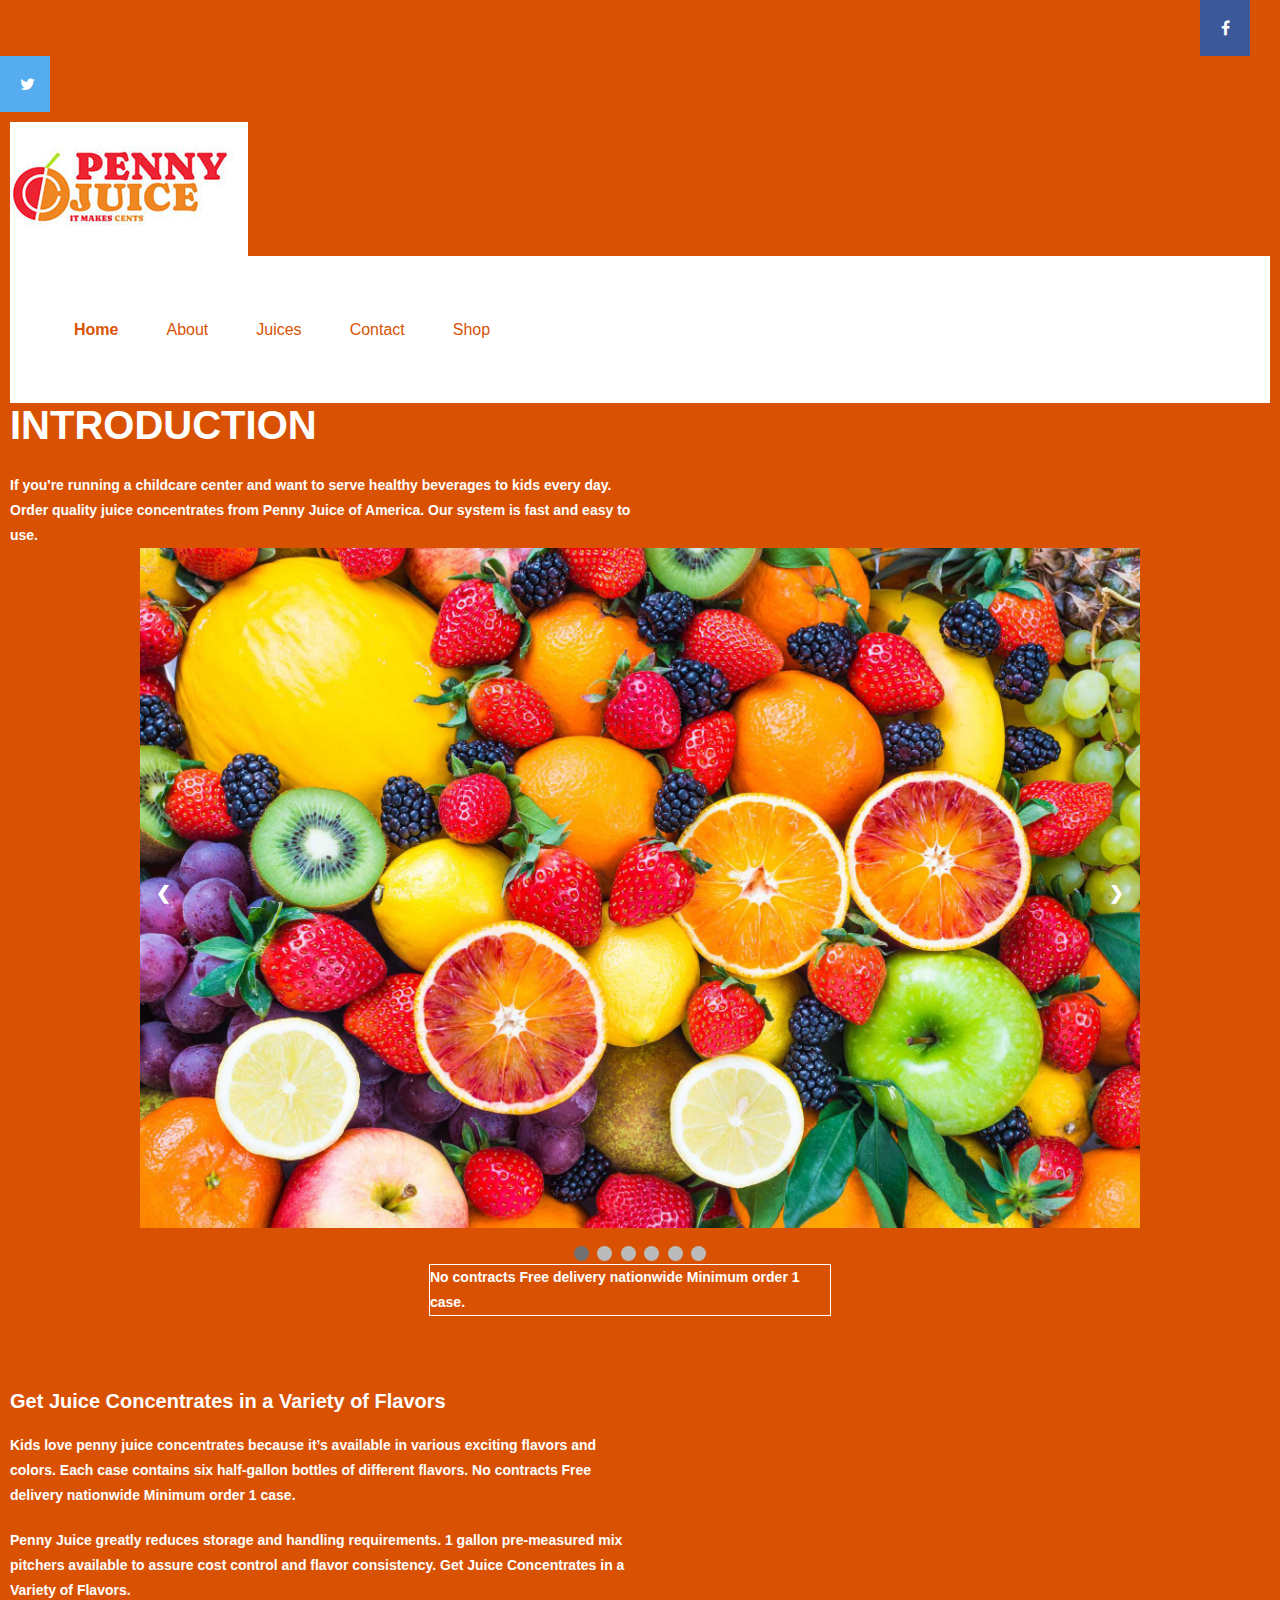
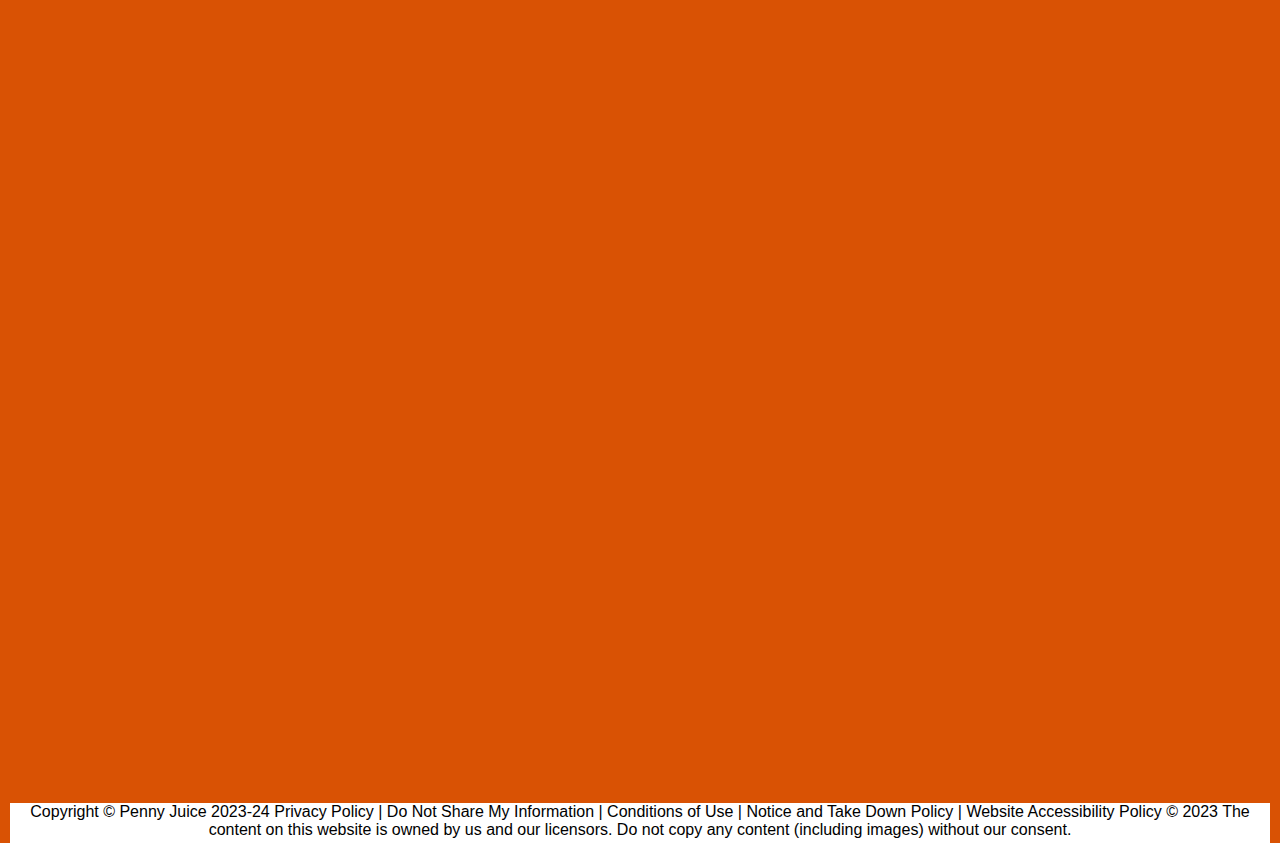
==== Index.html @ e315a6f1 "Add files via upload" ====
<!DOCTYPE html>
<HTML>
<head>
<title>PennyJuice | Fresh | Healthy| Davenport, IA </title>
<meta name= "author" content= "David Anderson">
<meta name= "Keywords" content="100% Fruit Juice Concentrate/ concentrated juice, 100 percent, blend, Apple, grape, white grape, orange, concentrated, flavors, Childcare, Preschool, Head Start, Juice, KID, CHILD, Natural, Brand, CACFP, USDA, No sugar added, no added sugar, Real fruit, organic, Best, leader, top, quaility, exclusive, better, delicious, FREE DELIVERY">
<meta name="description" content= "563-386-1999 - FREE shipping. Juice concentrates for kids. Different juice flavors in a case. Fruit juice concentrates for childcare centers.">
<link rel="stylesheet" type="text/css" href="../stylesheet.css">
</head>

<body>
<div id="container">
<!-- Add icon library -->
<link rel="stylesheet" href="https://cdnjs.cloudflare.com/ajax/libs/font-awesome/4.7.0/css/font-awesome.min.css">

<!-- Add font awesome icons -->
<a href="https://www.facebook.com/" class="fa fa-facebook" style="margin-left:1200px;"></a> 
<a href="https://twitter.com/" class="fa fa-twitter"></a>
<div class="header">
<a href="file:///Volumes/David's/PennyJuice/HTML/Index.html"><img src="../Images/Logo-2.jpg"></a>
<div class="content">
<div class="nav">   
                <ul>
                <li><p><a href="file:///Volumes/David's/PennyJuice/HTML/Index.html"><b>Home</b></a></p></li>
                    
                <li><p><a href="file:///Volumes/David's/PennyJuice/HTML/about.html">About</a></p></li>
                
                <li><p><a href="file:///Volumes/David's/PennyJuice/HTML/juices.html">Juices</a></p>
                
                <ul>
                <li><p><a href="file:///Volumes/David's/PennyJuice/HTML/juices.html">Grape</a></p></li>
                <li><p><a href="file:///Volumes/David's/PennyJuice/HTML/juices.html">Berry</a></p></li>
                <li><p><a href="file:///Volumes/David's/PennyJuice/HTML/juices.html">Apple</a></p></li>
                </ul>
                </li>
                
                <li><p><a href="file:///Volumes/David's/PennyJuice/HTML/contact.html">Contact</a></p></li>
                
                <li><p><a href="file:///Volumes/David's/PennyJuice/HTML/shop.html">Shop</a></p></li>
                </ul>
                </div>

            
            
    
    
    
    
    
                <div>
                <h11><b>INTRODUCTION</b></h11>
                </div>
    
    
    
    
   
                <div class="flex-container5">
                
                <div style="margin-top:25px"><b>If you're running a childcare center and want to serve healthy beverages to kids every day. Order quality juice concentrates from Penny Juice of America. Our system is fast and easy to use.</b></div>
             
               
                </div>
           
           
           
           
           
<style>
{box-sizing: border-box}
body {font-family: Roboto, sans-serif; margin:0}
.mySlides {display: none}
img {vertical-align: middle;}


.slideshow-container {
  max-width: 1000px;
  position: relative;
  margin: auto;
}


.prev, .next {
  cursor: pointer;
  position: absolute;
  top: 50%;
  width: auto;
  padding: 16px;
  margin-top: -22px;
  color: white;
  font-weight: bold;
  font-size: 18px;
  transition: 0.6s ease;
  border-radius: 0 3px 3px 0;
  user-select: none;
}


.next {
  right: 0;
  border-radius: 3px 0 0 3px;
}


.prev:hover, .next:hover {
  background-color: rgba(0,0,0,0.8);
}


.text {
  color: #f2f2f2;
  font-size: 15px;
  padding: 8px 12px;
  position: absolute;
  bottom: 8px;
  width: 100%;
  text-align: center;
}


.numbertext {
  color: #f2f2f2;
  font-size: 12px;
  padding: 8px 12px;
  position: absolute;
  top: 0;
}


.dot {
  cursor: pointer;
  height: 15px;
  width: 15px;
  margin: 0 2px;
  background-color: #bbb;
  border-radius: 50%;
  display: inline-block;
  transition: background-color 0.6s ease;
}

.active, .dot:hover {
  background-color: #717171;
}


.fade {
  animation-name: fade;
  animation-duration: 1.5s;
}

@keyframes fade {
  from {opacity: .4} 
  to {opacity: 1}
}


@media only screen and (max-width: 300px) {
  .prev, .next,.text {font-size: 11px}
}
  </style>

  <body>

  <div class="slideshow-container">

  <div class="mySlides fade">
  <div class="numbertext"></div>
  <img src="../Images/FreshFruitPJ.jpg" style="width:100%">
  <div class="text"></div>
  </div>

  <div class="mySlides fade">
  <div class="numbertext"></div>
  <img src="../Images/PJKids.jpg" style="width:100%">
  <div class="text"></div>
  </div>

  <div class="mySlides fade">
  <div class="numbertext"></div>
  <img src="../Images/PJWorkers.jpg" style="width:100%">
  <div class="text"></div>
  </div>

  <div class="mySlides fade">
  <div class="numbertext"></div>
  <img src="../Images/JuiceOptimizing.jpg" style="width:100%">
  <div class="text"></div>
  </div>

  <div class="mySlides fade">
  <div class="numbertext"></div>
  <img src="../Images/1.jpg" style="width:100%">
  <div class="text"></div>
  </div>

  <div class="mySlides fade">
  <div class="numbertext"></div>
  <img src="../Images/fresh-fruit-juice.jpg" style="width:100%">
  <div class="text"></div>
  </div>

  <a class="prev" onclick="plusSlides(-1)">❮</a>
  <a class="next" onclick="plusSlides(1)">❯</a>

  </div>
  <br>

  <div style="text-align:center">
  <span class="dot" onclick="currentSlide(1)"></span> 
  <span class="dot" onclick="currentSlide(2)"></span> 
  <span class="dot" onclick="currentSlide(3)"></span>
  <span class="dot" onclick="currentSlide(4)"></span> 
  <span class="dot" onclick="currentSlide(5)"></span> 
  <span class="dot" onclick="currentSlide(6)"></span> 
  </div>

<script>
let slideIndex = 1;
showSlides(slideIndex);

function plusSlides(n) {
  showSlides(slideIndex += n);
}

function currentSlide(n) {
  showSlides(slideIndex = n);
}

function showSlides(n) {
  let i;
  let slides = document.getElementsByClassName("mySlides");
  let dots = document.getElementsByClassName("dot");
  if (n > slides.length) {slideIndex = 1}    
  if (n < 1) {slideIndex = slides.length}
  for (i = 0; i < slides.length; i++) {
    slides[i].style.display = "none";  
  }
  for (i = 0; i < dots.length; i++) {
    dots[i].className = dots[i].className.replace(" active", "");
  }
  slides[slideIndex-1].style.display = "block";  
  dots[slideIndex-1].className += " active";
}
</script>

    
   
    
    
    
                <div class="flex-container1">
                
                <div></div> 
                <div><h4>No contracts Free delivery nationwide Minimum order 1 case. </h4></div>
                <div></div>
                </div>
    
                <div style="margin-top:75px"> 
                <h17><b>Get Juice Concentrates in a Variety of Flavors</b></h17>
                </div>
    
                <div style="margin-top: 20px"class="flex-container5">
                <div><b>Kids love penny juice concentrates because it’s available in various exciting flavors and colors. Each case contains six half-gallon bottles of different flavors. No contracts Free delivery nationwide Minimum order 1 case.</b></div></div>

    
                <div style="margin-top: 20px"class="flex-container5">
                <div><b>Penny Juice  greatly reduces storage and handling requirements. 1 gallon pre-measured mix pitchers available to assure cost control and flavor consistency. Get Juice Concentrates in a Variety of Flavors.</b></div>
                </div>
    

            
        
                <div class="footer">
                Copyright &copy; Penny Juice 2023-24 Privacy Policy | Do Not Share My Information | Conditions of Use | Notice and Take Down Policy | Website Accessibility Policy © 2023 The content on this website is owned by us and our licensors. Do not copy any content (including images) without our consent.
                    
                    
                    
                </div>

    
  

    
    
</body>
</HTML>
---- stylesheet.css ----
@charset "utf-8";
/* CSS Document */
body {
background-color: #D95204;
background-size: cover;
font-family: Helvetica, Arial, sans-serif, Roboto, Merienda;
    margin-top: 100px;
    margin-bottom: 10px;
    margin-right: 150px;
    margin-left: 80px;
}
#Container {
    width: 75%;
    height: 900px;
    margin-left: auto;
    margin-left: auto;
    background-color: black;
} 
#Container1 {
    width: 100%;
    height: 900px;
    margin-left: auto;
    margin-left: auto;
    background-color: White;
    
}
.box {
    display: flex;
}
a {
    text-decoration: none;
    color: white;
}
.columnright {
    float: left;
    width: 33.33%;
}
h1, h2, h3 h4 {
    margin: 0px;
    padding: 0px;
}        
h11 {
    color: white;
    font-size: 50px;
    text-align: left;
    align-content: center;
    
}
h2 {
    color:white;
    font-size: 20px;
    text-align: left;
    margin bottom: 32;
    margin bottom: 32;
    width:600px
    
}
h3 {
    font-size: 25px;
    color: white;
    text-align: left;
    margin-top: 5px;
    
}

h4 {
    color: white;
    font-size: 14px;
    text-align: left;
    margin: 0px;
    width: 400px;
    outline-style: solid;
    border: 2px thin white;
    outline-style: solid;
    outline-color: white;
    outline-width: thin;
}
h5 {
    font-size: 20px;
    color: white;
    text-align: left;
    margin: 0px;
    width:600px
}
h6 {
    font-size: 14px;
    color: white;
    text-align: left;
    width: 600px;
}
h7 {
    font-size: 14px;
    color: white;
    text-align: left;
    width: 600px;
    margin-bottom: 32px;
    margin-top: 32px;
}
h8 { 
    font-size: 20px;
    color: white;
    text-align: left;
    margin-bottom: 32px;
    margin-top: 32px;
    width:600px}

h9 {
    font-size: 14px;
    color: white;
    text-align: left;
    width: 600px;
    margin-bottom: 32px;
    margin-top: 32px;
}
h10 {
    font-size: 18px;
    color: white;
    text-align: left;
    margin-top: 5px;
    
}
h11{color: white;
    font-size: 40px;
    text-align: Left;
    margin left: 75px;
    width: 800px;
}
  h12{color: white;
    font-size: 40px;
    text-align: center;
    margin left: 75px;
    width: 800px;
    align-content: center;
}
  h13{color: white;
    font-size: 40px;
    text-align: right;
    margin left: 75px;
    width: 800px;
    align-content: right;
}
    h14{color: white;
    font-size: 18px;
    text-align: left;
    margin left: 75px;
    width: 800px;
    align-content: left;
}
    h15{color: white;
    font-size: 14px;
    text-align: left;
    margin left: 75px;
    width: 400px;
    align-content:left;
    
}
h16{color: white;
    font-size: 40px;
    text-align: Left;
    margin left: 75px;
    width: 800px;
    border-style: none;
}
h17{color: white;
    font-size: 20px;
    text-align: Left;
    margin left: 75px;
    width: 800px;
}
h18 {
    color: white;
    font-size: 14px;
    text-align: left;
    margin: 0px;
    height: 200px;
    outline-style: solid;
    border: 2px bold white;
    outline-style: solid;
    outline-color: white;
    outline-width: bold;
}
h19 {
    font-size: 25px;
    color: white;
    text-align: left;
    width: 0px;
}
h20{color: white;
    font-size: 20px;
    text-align: left;
    margin left: 75px;
    width: 400px;
    align-content:left;
    
}
h21 {
    font-size: 25px;
    color: black;
    text-align: left;
    margin-top: 5px;
    
}
h22 {
    font-size: 25px;
    color: black;
    text-align: left;
    margin-top: 5px;
}
h23 {
    font-size: 14px;
    color: blue;
    text-align: left;
    margin-top: 5px;
}
.header{
    background-color: #D95204;
    width: 100%;
    height: 35px;
    text-align: left;
    padding: 10px;
    }
 .content {
    padding: 0;
    }
.nav{
    width: 100%;
    background-color: white;
    line-height: 35px;
    float: left;
    }
.nav a {
    display:block;
    color:cornflowerblue;
    text-align: center;
    padding: 15px 15px;
    text-decoration: none;
    }

.nav ul {
    float: left;
    }
.nav ul li {
    float: left;
    list-style: none;
    position: relative;
    }
.nav ul li a {
    display: block;
    font-family: arial, Roboto, Merienda;
    color:#D95204;
    font font-size: 14px;
    padding: 24px 24px;
    text-decoration: none;
    {border-style:solid;}
    }
.nav ul li ul {
    display: none;
    position: absolute;
    background-color: White;
    padding: 10px;
    border-radius: 0px 0px 4px 4px;
    z-index: 1000;
    }
.nav ul li:hover ul {
    display: block;
    position: absolute;
    background-color: white;
    padding: 10px;
    padding-right: 10px;
    border-radius: 0px 0px 4px 4px;
    }
.nav ul li ul li {
    padding: 8px 14px;
    }
.nav ul li ul li a {
    border-radius: 4px;
    color: darkblue;
    }
.nav ul li ul li a:hover {
    color: darkviolet;
    }
.slider_image {
    background-image: url(Images/PJ_Sliderimage.gif);
    flex: 0%;
    flex-wrap:;
    display: none;
    padding: 0px;
    margin: 0px;
    width: 792px; 
}
#myform {
    text-align: center;
    padding: 0px;
    border: 0px dotted #ccc;
    margin: 0%;
}
.qty {
    width: 20px;
    height: 20px;
    text-align: center;
}
input.qtyplus { width:25px; height:25px;}
input.qtyminus { width:25px; height:25px;}
}
.flex-container>div {
    font: roboto; 
    color: white;
    width: 50%;
    text-align: center;
    line-height: 25px;
    font-size: 14px;
}
.flex-container1 {
    display: flex;
    justify-content: left;
    clear: both;
}
.flex-container1 > div {
    font: roboto; 
    color: white;
    width: 50%;
    text-align: center;
    line-height: 25px;
    font-size: 14px;
}
.flex-container2 {
    display: flex;
    background-color: none;
    justify-content: center;
    clear: both;
}
.flex-container2 > div {
    background-color: #D95204;
    color: white;
    width: 25%;
    margin: 0px;
    text-align: center;
    line-height: 75px;
    font-size: 0px;
    display: grid;
}
.flex-container3 > div {
    font: roboto; 
    color: white;
    width: 50%;
    text-align: left;
    line-height: 25px;
    font-size: 14px;
}
.flex-container4 > div {
    font: roboto; 
    color: white;
    width: 50%;
    text-align: left;
    line-height: 25px;
    font-size: 14px;
}
.flex-container5 > div {
    font: roboto; 
    color: white;
    width: 50%;
    text-align: left;
    line-height: 25px;
    font-size: 14px;
}
/* Style all font awesome icons */
.fa {
  padding: 20px;
  font-size: 30px;
  width: 50px;
  text-align: center;
  text-decoration: none;
}

/* Add a hover effect if you want */
.fa:hover {
  opacity: 0.7;
}

/* Set a specific color for each brand */

/* Facebook */
.fa-facebook {
  background: #3B5998;
  color: white;
}

/* Twitter */
.fa-twitter {
  background: #55ACEE;
  color: white;
}
.row {
  display: -ms-flexbox; /* IE10 */
  display: flex;
  -ms-flex-wrap: wrap; /* IE10 */
  flex-wrap: wrap;
  margin: 0 -16px;
}

.col-25 {
  -ms-flex: 25%; /* IE10 */
  flex: 25%;
}

.col-50 {
  -ms-flex: 50%; /* IE10 */
  flex: 50%;
}

.col-75 {
  -ms-flex: 75%; /* IE10 */
  flex: 75%;
}

.col-25,
.col-50,
.col-75 {
  padding: 0 16px;
}

.container {
  background-color: #f2f2f2;
  padding: 5px 20px 15px 20px;
  border: 1px solid lightgrey;
  border-radius: 3px;
}

input[type=text] {
  width: 95%;
  margin-bottom: 20px;
  padding: 12px;
  border: 1px solid #ccc;
  border-radius: 3px;
}

label {
  margin-bottom: 10px;
  display: block;
}

.icon-container {
  margin-bottom: 20px;
  padding: 7px 0;
  font-size: 24px;
}

.btn {
  background-color: #04AA6D;
  color: white;
  padding: 12px;
  margin: 10px 0;
  border: none;
  width: 100%;
  border-radius: 3px;
  cursor: pointer;
  font-size: 17px;
}

.btn:hover {
  background-color: #45a049;
}

span.price {
  float: right;
  color: grey;
}

* {
  box-sizing: border-box;
}

/* Style inputs */
input[type=text], select, textarea {
  width: 100%;
  padding: 12px;
  border: 1px solid #ccc;
  margin-top: 6px;
  margin-bottom: 16px;
  resize: vertical;
}

input[type=submit] {
  background-color: #04AA6D;
  color: white;
  padding: 12px 20px;
  border: none;
  cursor: pointer;
}

input[type=submit]:hover {
  background-color: #45a049;
}

/* Style the container/contact section */
.container {
  border-radius: 5px;
  background-color: #f2f2f2;
  padding: 10px;
}

/* Create two columns that float next to eachother */
.column {
  float: left;
  width: 50%;
  margin-top: 6px;
  padding: 20px;
}

/* Clear floats after the columns */
.row:after {
  content: "";
  display: table;
  clear: both;
}

/* Responsive layout - when the screen is less than 600px wide, make the two columns stack on top of each other instead of next to each other */
@media screen and (max-width: 600px) {
  .column, input[type=submit] {
    width: 100%;
    margin-top: 0;
  }
}

.footer {
    background-color: white;
    width: 100%;
    height: 40px;
    text-align: center;
    margin-top: 800px;
}
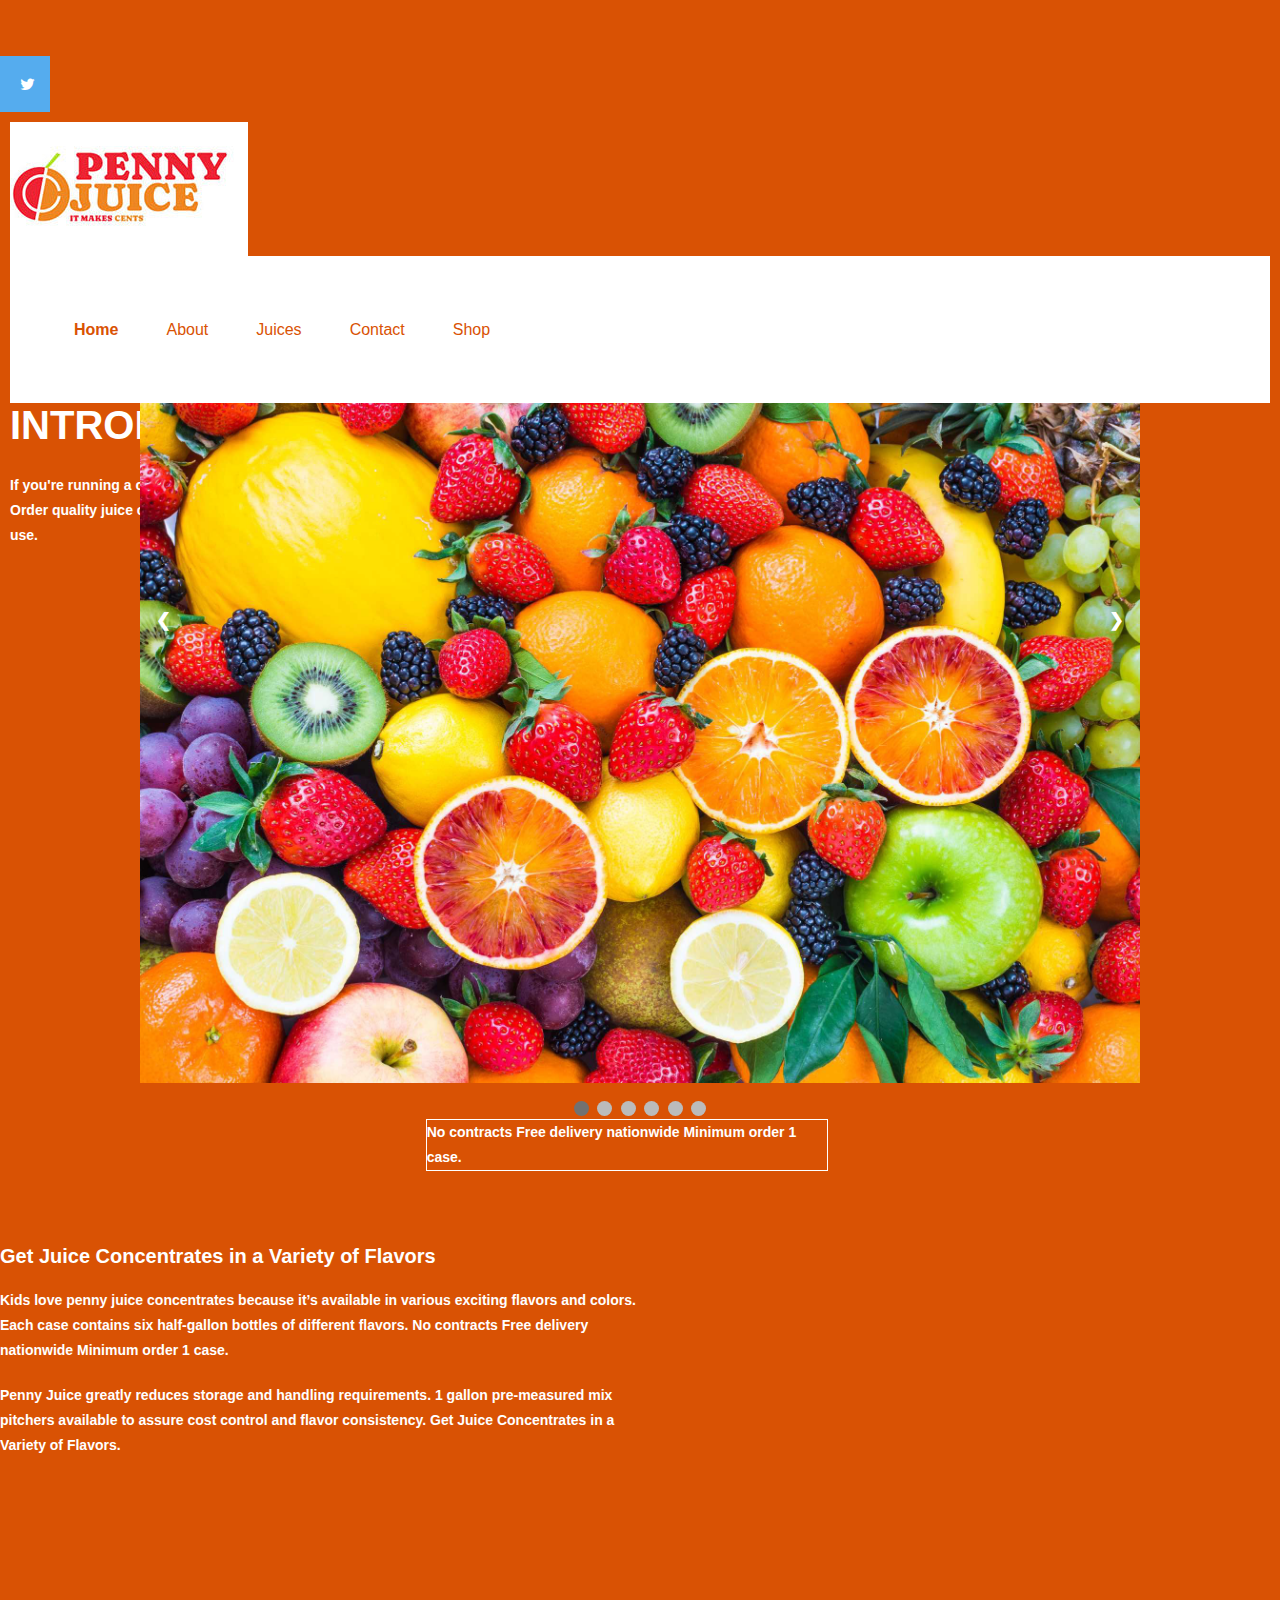
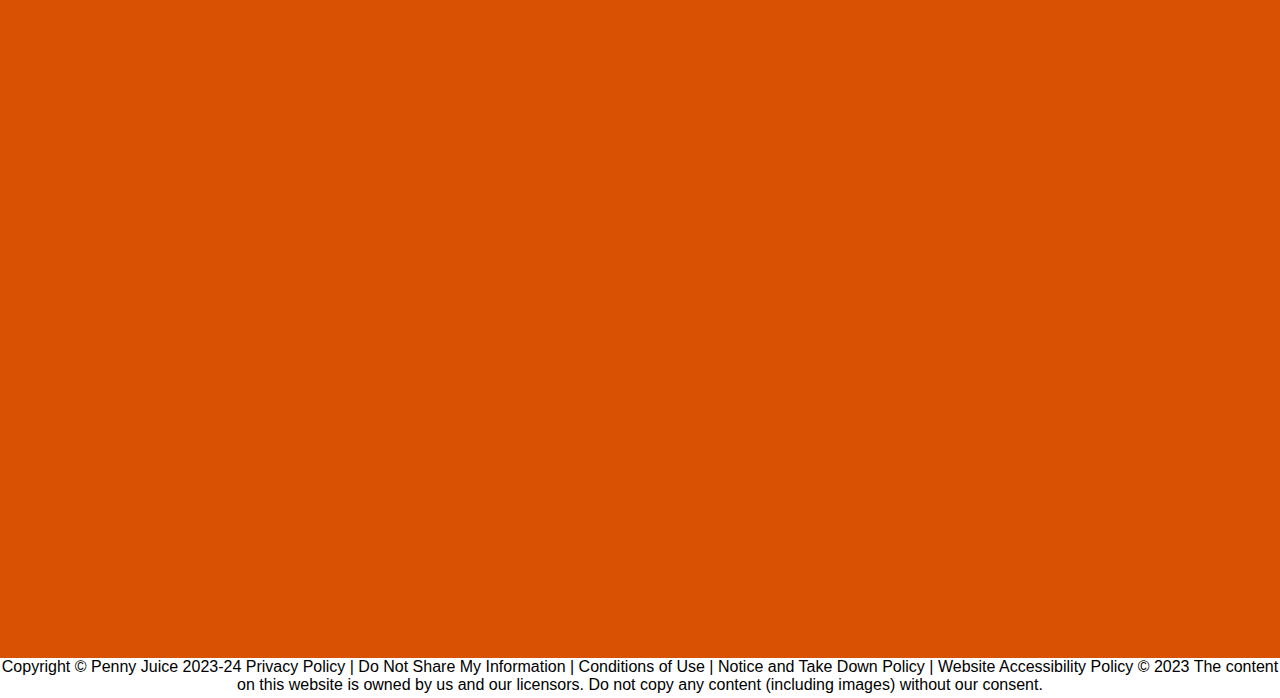
==== commit 8c2dcc21: "Add files via upload" ====
--- a/Index.html
+++ b/Index.html
@@ -14,7 +14,7 @@
 <link rel="stylesheet" href="https://cdnjs.cloudflare.com/ajax/libs/font-awesome/4.7.0/css/font-awesome.min.css">
 
 <!-- Add font awesome icons -->
-<a href="https://www.facebook.com/" class="fa fa-facebook" style="margin-left:1200px;"></a> 
+<a href="https://www.facebook.com/" class="fa fa-facebook" style="margin-left:1535px;"></a> 
 <a href="https://twitter.com/" class="fa fa-twitter"></a>
 <div class="header">
 <a href="file:///Volumes/David's/PennyJuice/HTML/Index.html"><img src="../Images/Logo-2.jpg"></a>
@@ -62,7 +62,7 @@
                
                 </div>
            
-           
+    </div></div></div></body>
            
            
            
@@ -245,7 +245,7 @@
 
     
    
-    
+     
     
     
                 <div class="flex-container1">
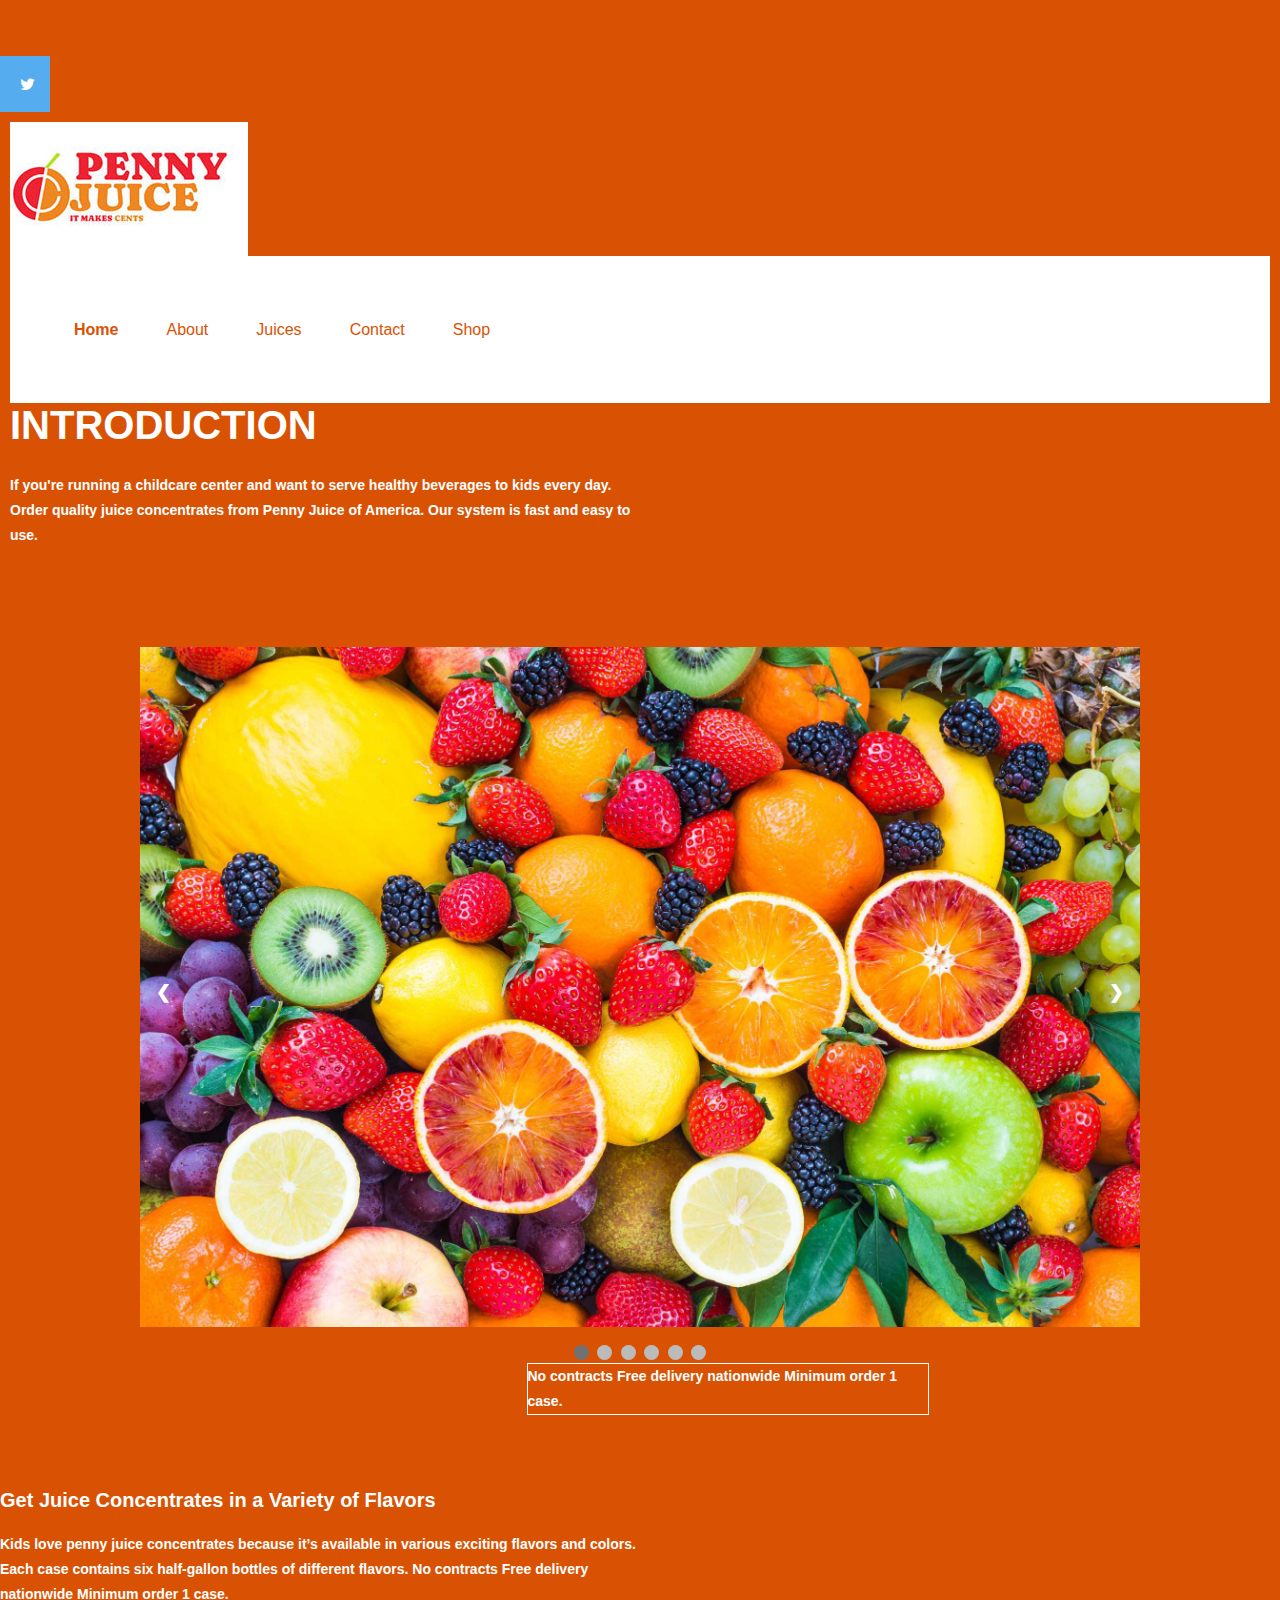
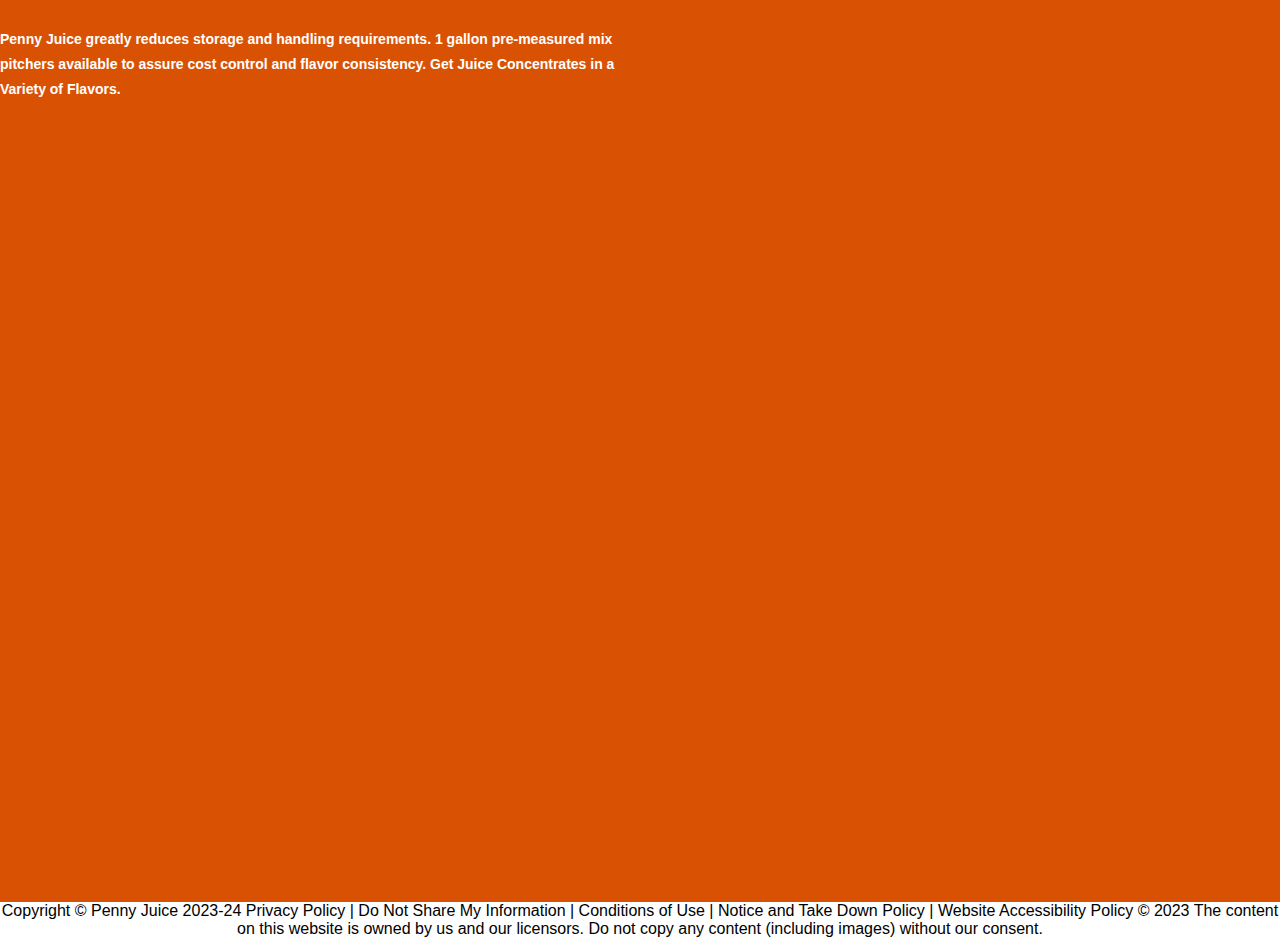
==== commit 9c81b879: "Add files via upload" ====
--- a/Index.html
+++ b/Index.html
@@ -22,24 +22,19 @@
 <div class="nav">   
                 <ul>
                 <li><p><a href="file:///Volumes/David's/PennyJuice/HTML/Index.html"><b>Home</b></a></p></li>
-                    
                 <li><p><a href="file:///Volumes/David's/PennyJuice/HTML/about.html">About</a></p></li>
-                
                 <li><p><a href="file:///Volumes/David's/PennyJuice/HTML/juices.html">Juices</a></p>
-                
                 <ul>
                 <li><p><a href="file:///Volumes/David's/PennyJuice/HTML/juices.html">Grape</a></p></li>
                 <li><p><a href="file:///Volumes/David's/PennyJuice/HTML/juices.html">Berry</a></p></li>
                 <li><p><a href="file:///Volumes/David's/PennyJuice/HTML/juices.html">Apple</a></p></li>
                 </ul>
                 </li>
-                
-                <li><p><a href="file:///Volumes/David's/PennyJuice/HTML/contact.html">Contact</a></p></li>
-                
+                <li><p><a href="file:///Volumes/David's/PennyJuice/HTML/contact.html">Contact</a></p>
+
                 <li><p><a href="file:///Volumes/David's/PennyJuice/HTML/shop.html">Shop</a></p></li>
                 </ul>
                 </div>
-
             
             
     
@@ -161,7 +156,7 @@
 
   <body>
 
-  <div class="slideshow-container">
+  <div class="slideshow-container" style="margin-top: 500px;">
 
   <div class="mySlides fade">
   <div class="numbertext"></div>
@@ -248,7 +243,7 @@
      
     
     
-                <div class="flex-container1">
+                <div class="flex-container1" style="margin-left: 175px;">
                 
                 <div></div> 
                 <div><h4>No contracts Free delivery nationwide Minimum order 1 case. </h4></div>
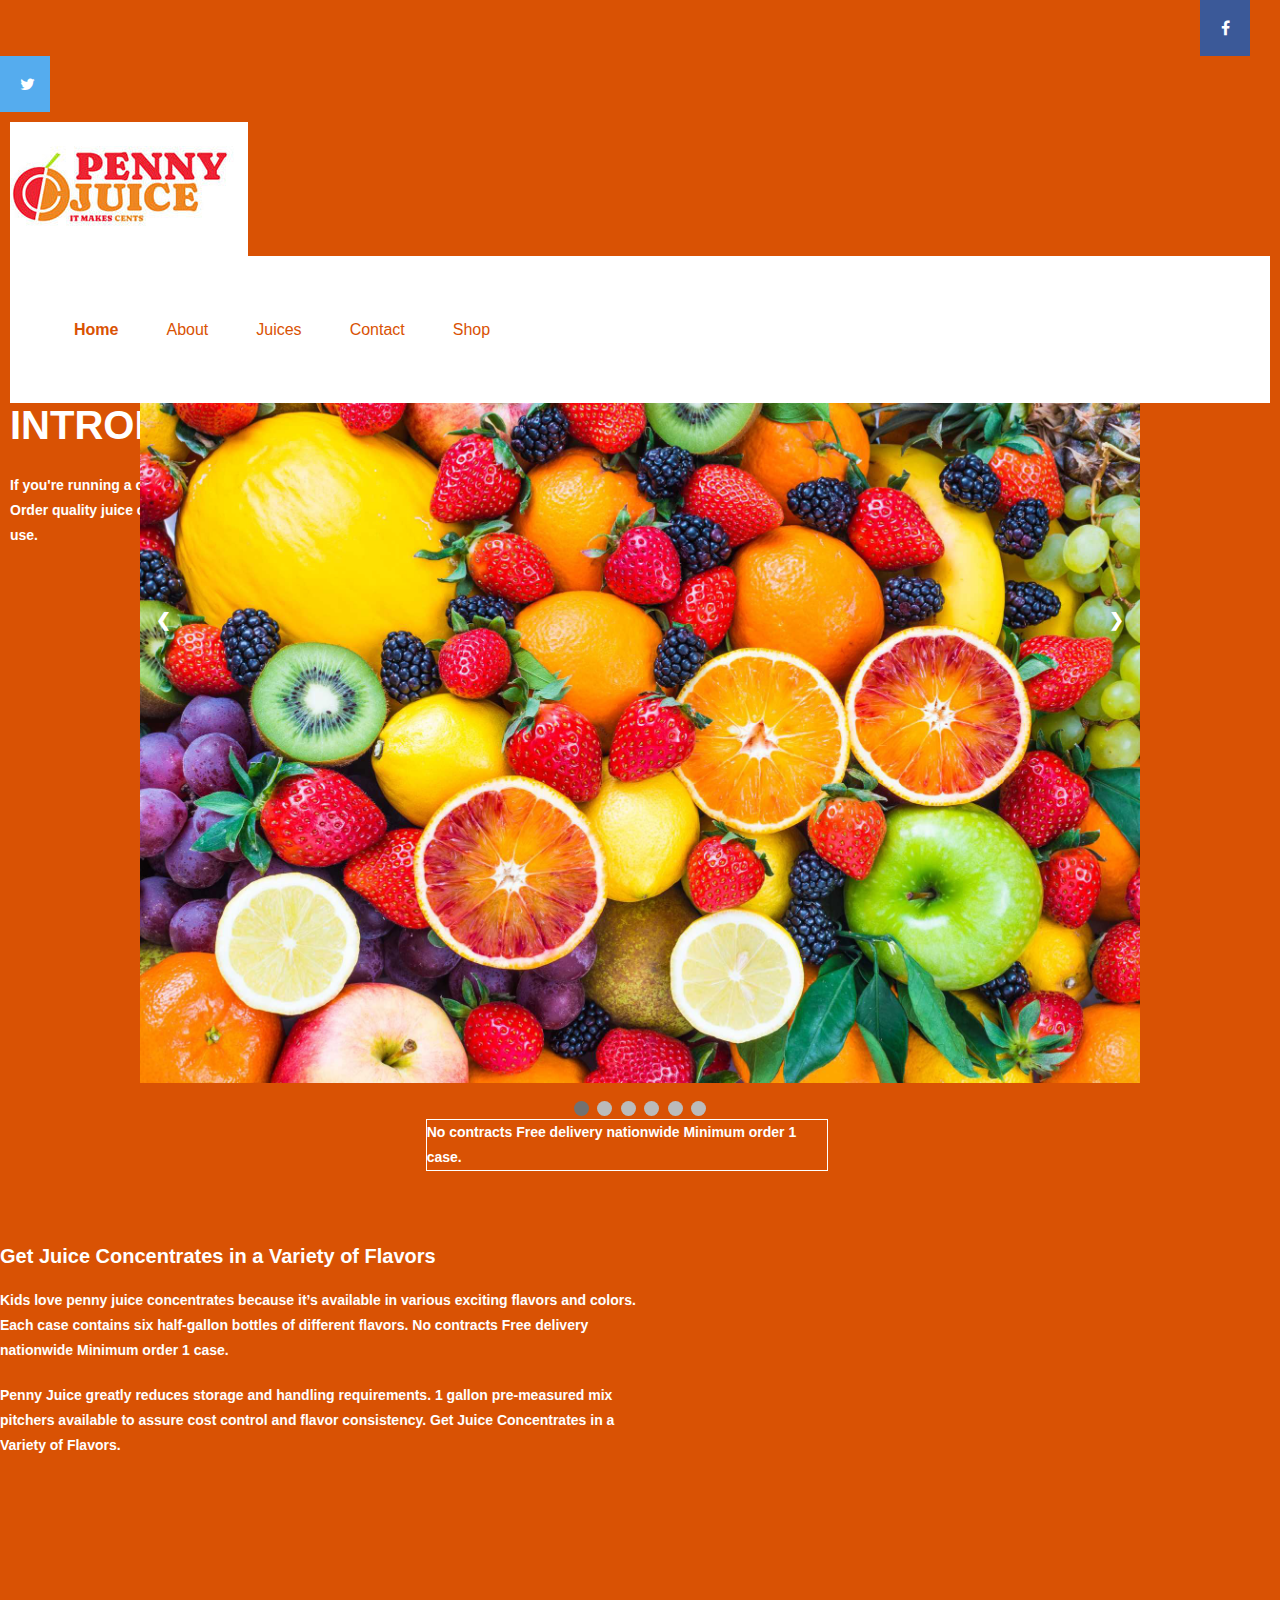
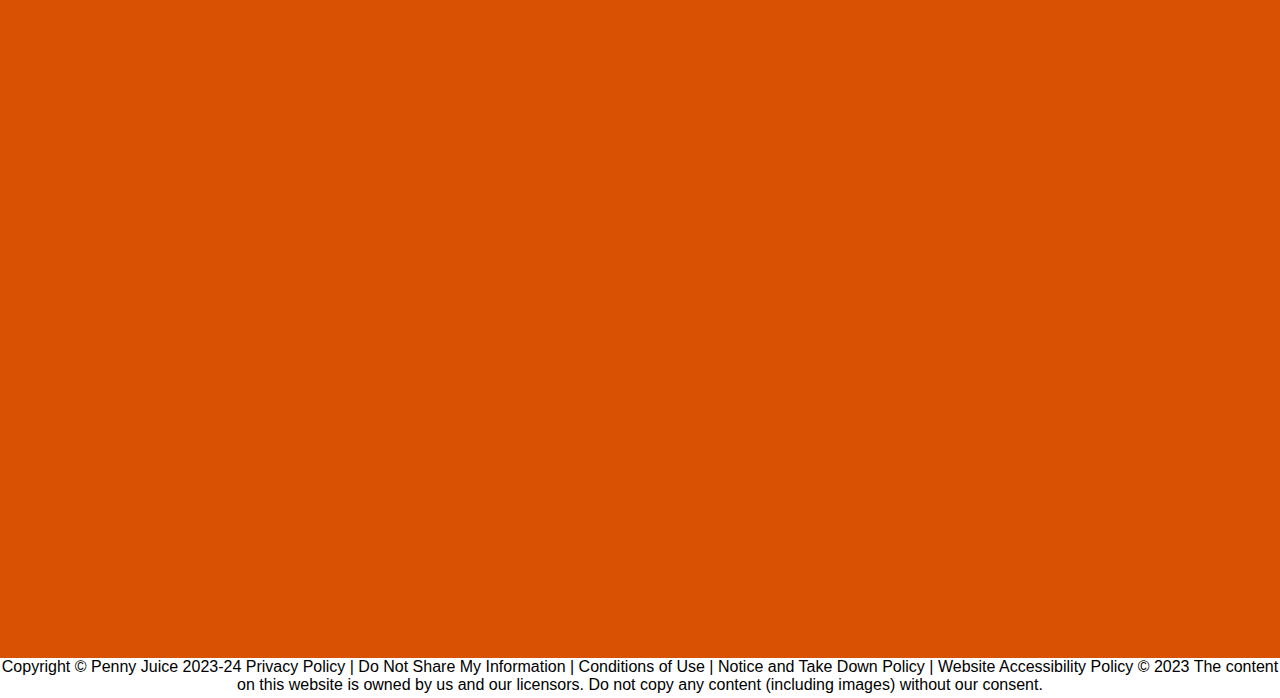
==== commit 999adf74: "Add files via upload" ====
--- a/Index.html
+++ b/Index.html
@@ -14,7 +14,7 @@
 <link rel="stylesheet" href="https://cdnjs.cloudflare.com/ajax/libs/font-awesome/4.7.0/css/font-awesome.min.css">
 
 <!-- Add font awesome icons -->
-<a href="https://www.facebook.com/" class="fa fa-facebook" style="margin-left:1535px;"></a> 
+<a href="https://www.facebook.com/" class="fa fa-facebook" style="margin-left:1200px;"></a> 
 <a href="https://twitter.com/" class="fa fa-twitter"></a>
 <div class="header">
 <a href="file:///Volumes/David's/PennyJuice/HTML/Index.html"><img src="../Images/Logo-2.jpg"></a>
@@ -22,19 +22,24 @@
 <div class="nav">   
                 <ul>
                 <li><p><a href="file:///Volumes/David's/PennyJuice/HTML/Index.html"><b>Home</b></a></p></li>
+                    
                 <li><p><a href="file:///Volumes/David's/PennyJuice/HTML/about.html">About</a></p></li>
+                
                 <li><p><a href="file:///Volumes/David's/PennyJuice/HTML/juices.html">Juices</a></p>
+                
                 <ul>
                 <li><p><a href="file:///Volumes/David's/PennyJuice/HTML/juices.html">Grape</a></p></li>
                 <li><p><a href="file:///Volumes/David's/PennyJuice/HTML/juices.html">Berry</a></p></li>
                 <li><p><a href="file:///Volumes/David's/PennyJuice/HTML/juices.html">Apple</a></p></li>
                 </ul>
                 </li>
-                <li><p><a href="file:///Volumes/David's/PennyJuice/HTML/contact.html">Contact</a></p>
-
+                
+                <li><p><a href="file:///Volumes/David's/PennyJuice/HTML/contact.html">Contact</a></p></li>
+                
                 <li><p><a href="file:///Volumes/David's/PennyJuice/HTML/shop.html">Shop</a></p></li>
                 </ul>
                 </div>
+
             
             
     
@@ -55,9 +60,9 @@
                 <div style="margin-top:25px"><b>If you're running a childcare center and want to serve healthy beverages to kids every day. Order quality juice concentrates from Penny Juice of America. Our system is fast and easy to use.</b></div>
              
                
-                </div>
-           
-    </div></div></div></body>
+    </div></div></div></div></body>
+           
+           
            
            
            
@@ -156,7 +161,7 @@
 
   <body>
 
-  <div class="slideshow-container" style="margin-top: 500px;">
+  <div class="slideshow-container">
 
   <div class="mySlides fade">
   <div class="numbertext"></div>
@@ -240,10 +245,10 @@
 
     
    
-     
-    
-    
-                <div class="flex-container1" style="margin-left: 175px;">
+    
+    
+    
+                <div class="flex-container1">
                 
                 <div></div> 
                 <div><h4>No contracts Free delivery nationwide Minimum order 1 case. </h4></div>
--- a/stylesheet.css
+++ b/stylesheet.css
@@ -521,7 +521,18 @@
     margin-top: 0;
   }
 }
-
+.google-map {
+  padding-bottom: 50%;
+  position: relative;
+}
+
+.google-map iframe {
+  height: 100%;
+  width: 100%;
+  left: 0;
+  top: 0;
+  position: absolute;
+}
 .footer {
     background-color: white;
     width: 100%;
